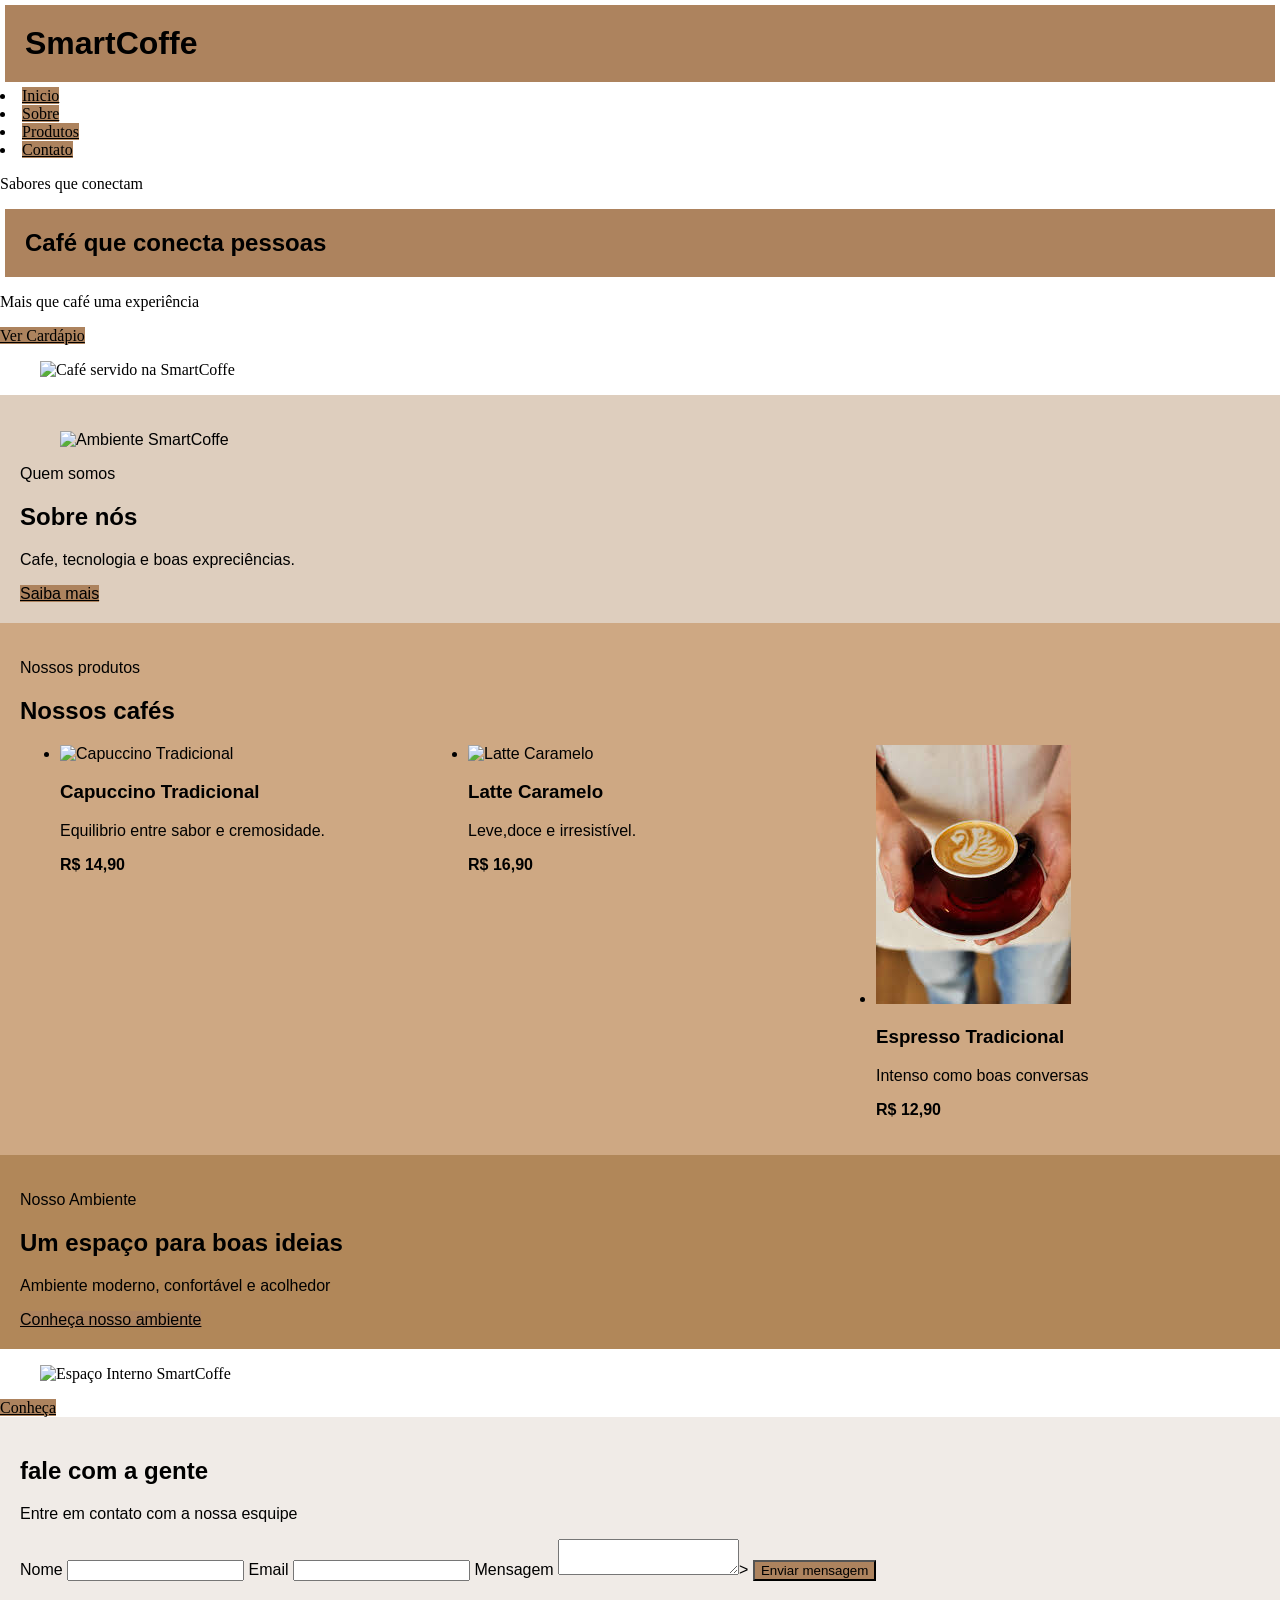
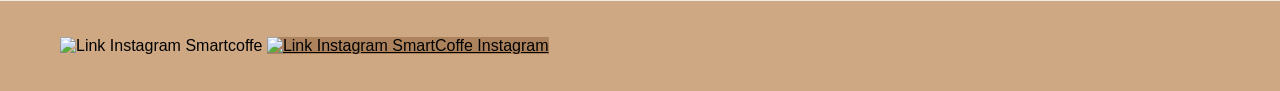
==== LIMA/Aula09/index.html @ 0a0e0fd0 "atualização" ====
<!DOCTYPE html>
<html lang="en">
<head>
    <meta charset="UTF-8">
    <meta name="viewport" content="width=device-width, initial-scale=1.0">
    <link rel="shortcut icon" href="">
    <link rel="stylesheet" href="css/style.css">
    <title>SmartCoffe - Seu Café com Inteligência</title>
</head>
<body>
    <header>
        <h1>SmartCoffe</h1>
        <nav>
            <li><a href="#inicio">Inicio</a></li>
            <li><a href="#sobre">Sobre</a></li>
            <li><a href="#produtos">Produtos</a></li>
            <li><a href="#contato">Contato</a></li>
        </nav>
    </header>
    
    <main>
        <section id="inicio" class =" menu">
            <header class="banner-conteudo">
            <p>Sabores que conectam</p>
            <h1>Café que conecta pessoas</h1>
            <p>Mais que café uma experiência</p>
            <a href="#cafes">Ver Cardápio</a>
        </header>
        <figure class="banner-imagem">
            <img src="img/cafe_servido.png" alt="Café servido na SmartCoffe">
        </figure>
        </section>

        <section id="sobre" class="sobre-conteudo">
            <figure>
                <img src="img/sobre.png" alt="Ambiente SmartCoffe">
            </figure>
            <header class="sobre-cabecalho">
                <p>Quem somos</p>
                <h2>Sobre nós</h2>
            </header>
            <p>
                Cafe, tecnologia e boas expreciências.
            </p>
            <a href="#">Saiba mais</a>
        </section>

        <section id="cafes" class="cafes-conteudo">
            <header class="cafe-cabecalho"> 
                <p>Nossos produtos</p>
                <h2>Nossos cafés</h2>
            </header>
            <ul class="lista-cafe">
                <li>
                    <article class="card-cafe">
                        <img src="img/capuccino.png" alt="Capuccino Tradicional">
                        <h3>Capuccino Tradicional</h3>
                        <p>Equilibrio entre sabor e cremosidade.</p>
                        <strong>R$ 14,90</strong>
                    </article>
                </li>

                <li>
                    <article class="card-cafe">
                        <img src="img/latte" alt="Latte Caramelo">
                        <h3>Latte Caramelo</h3>
                        <p>Leve,doce e irresistível.</p>
                        <strong>R$ 16,90</strong>

                    </article>
                </li>

                  <li>
                    <article class="card-cafe">
                        <img class="gridimg" src="img/images.jpg" alt="Espresso Tradicional">
                        <h3>Espresso Tradicional</h3>
                        <p>Intenso como boas conversas</p>
                        <strong>R$ 12,90</strong>

                    </article>
                </li>
            </ul>
        </section>


        <section id="ambiente" class="ambiente-cabecalho">
            <header class="ambiente-conteudo" >
                <p>Nosso Ambiente</p>
                <h2>Um espaço para boas ideias</h2>
                <p>Ambiente moderno, confortável e acolhedor</p>
                <a href="#contato">Conheça nosso ambiente</a>
            </header>

            <figure class="ambiente-imagem">
                <img src="img/ambiente_imagem.png" alt="Espaço Interno SmartCoffe">
            </figure>
            <a href="#">Conheça</a>
        </section>

        <section id="contato" class="contato-cabecalho">
            <header class=" contato-conteudo">
                <h2>fale com a gente</h2>
                <p>Entre em contato com a nossa esquipe</p>

                <form>
                    <label for="nome">Nome</label>
                    <input type="text" id="nome" name="nome">

                    <label for="email">Email</label>
                    <input type="email"id="email" name="email">

                    <label for="email">Mensagem </label>
                    <textarea name="mensagem"id="mensagem" ></textarea>>

                    <button type="submit">Enviar mensagem</button>
                </form>

            </header>

            <footer>
                <!-- exemplo 1 -->
                <!-- <p>SmartCoffe</p>
                <nav>
                    <ul>
                         <li><a href="#inicio">Inicio</a></li>
                        <li><a href="#sobre">Sobre</a></li>
                        <li><a href="#produtos">Produtos</a></li>
                        <li><a href="#contato">Contato</a></li>
                    </ul>
                </nav>
                 -->
                <!-- exemplo 2 -->
                <figure class="instagram-smartcofe">
                <img src="img/instagram-smartcoffe" alt="Link Instagram Smartcoffe">
                <a href="#instagram"><img src="img/instagram-smartcoffe" alt="Link Instagram SmartCoffe">
                Instagram</a>
            </figure>
            </footer>

        </section>

    </main>
</body>
</html>
---- LIMA/Aula09/css/style.css ----
head{
font-family: Arial, Helvetica, sans-serif;
    color: rgb(0, 0, 0);
    text-align: left;
    margin: 5px;
    border: 20px solid #AD835E;
    background-color: #AD835E;
    border: 10px;
    padding: 20px; ;
}

body{
    margin: 0;
    padding: 0;
    width: 100%;
}


a{
    text-align: center;
    color: #000000;
    background-color:#AD835E ;


}
    
h1{
font-family: Arial, Helvetica, sans-serif;
    color: rgb(0, 0, 0);
    text-align: left;
    margin: 5px;
    border: 20px solid #AD835E;
    background-color: #AD835E;
    border: 10px;
    padding: 20px; ;
    
}

.id{
    background-color: #E5DBD0;
}


.cabecalho{
    display: flex;
    gap: 80px;
    flex-wrap: wrap;
    list-style:none ;
    margin: 0;
    background-color: #AD835E;
    justify-content: right;  
}



/* 
.menu{
      display: flex;
    flex-direction: row;
    gap: 40px;
    list-style: none;
    align-items: center;
    padding: 0 ;
    margin: 0;
}
    
    
font-family: Arial, Helvetica, sans-serif;
    color: rgb(0, 0, 0);
    text-align: left;
    margin: 5px;
    border: 20px solid #E5DBD0;
    background-color: #E5DBD0;
    border: 10;
    padding: 20px;
} */

button{
    background-color: #AD835E;
    padding: 20;
}

    
.sobre-conteudo{
    font-family: Arial, Helvetica, sans-serif;
    color: rgb(0, 0, 0);
    text-align: left;
    margin: 5;
    border: 20px solid #DECEBE;
    background-color: #DECEBE;
    padding: 20;
}

.cafes-conteudo{
     font-family: Arial, Helvetica, sans-serif;
    color: rgb(0, 0, 0);
    text-align: left;
    margin: 5;
    border: 20px solid #CEA883;
    background-color: #CEA883;
    border: 10;
    padding: 20;
}


.ambiente-conteudo{
  font-family: Arial, Helvetica, sans-serif;
    color: rgb(0, 0, 0);
    text-align: left;
    margin: 30;
    border: 20px solid #B18759;
    background-color: #B18759;
    border: 10;
}


.contato-conteudo{
    font-family: Arial, Helvetica, sans-serif;
    color: rgb(0, 0, 0);
    text-align: left;
    margin: 30;
    border: 20px solid #F0EBE7;
    background-color: #F0EBE7;
    border: 10;
}


footer{
    font-family: Arial, Helvetica, sans-serif;
    color: rgb(0, 0, 0);
    text-align: left;
    margin: 30;
    border: 20px solid #CEA883;
    background-color: #CEA883;
    border: 10;

}





 /* font-family: Arial, Helvetica, sans-serif;
    color: rgb(0, 0, 0);
    text-align: left;
    margin: 5px;
    border: 20px solid #AD835E;
    background-color: #AD835E;
    border: 10px;
    padding: 20px; 

     background-color: #AD835E;
    text-align: right;
    margin: 5px;
    padding: 20px;
    
} */


.lista-cafe {
    display: grid;
    grid-template-columns:
    repeat( auto-fit, minmax(220px, 1fr));
    gap: 24px;
}


.grid-img{
    display: grid;
    /* grid-template-columns: repeat(2, 1fr); */
    grid-template-columns: repeat(autofit, minmax(300px, 1fr));
    gap: 23px;
    list-style: none;
    padding: 0;
}
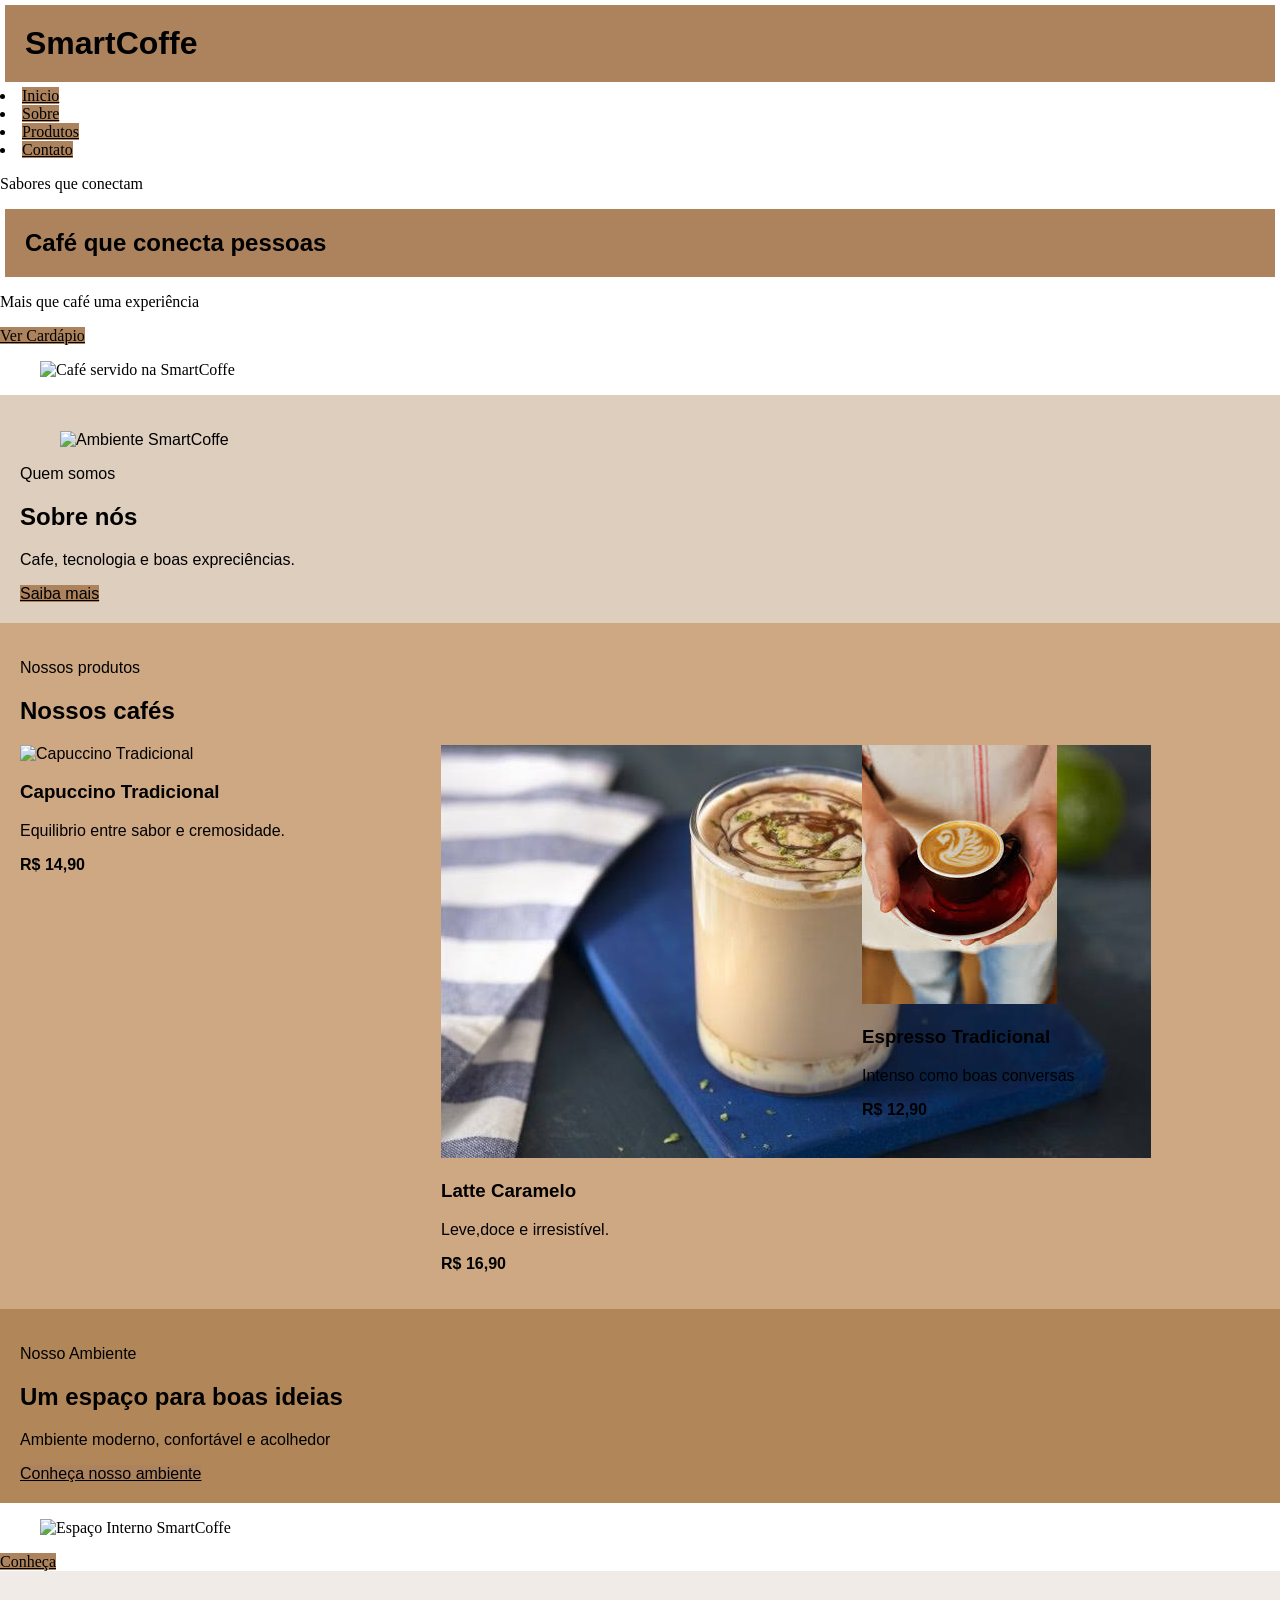
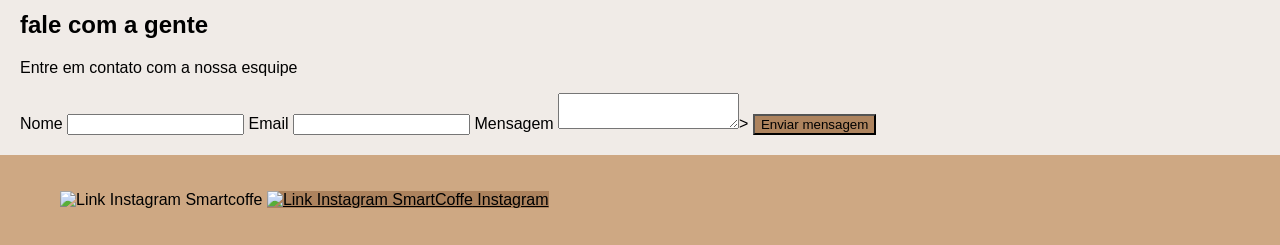
==== commit 494e5b72: "atualização" ====
--- a/LIMA/Aula09/index.html
+++ b/LIMA/Aula09/index.html
@@ -62,7 +62,7 @@
 
                 <li>
                     <article class="card-cafe">
-                        <img src="img/latte" alt="Latte Caramelo">
+                        <img class="gridimg" src="img/images (1).jpg" alt="Latte Caramelo">
                         <h3>Latte Caramelo</h3>
                         <p>Leve,doce e irresistível.</p>
                         <strong>R$ 16,90</strong>
--- a/LIMA/Aula09/css/style.css
+++ b/LIMA/Aula09/css/style.css
@@ -166,7 +166,7 @@
 }
 
 
-.grid-img{
+.lista-cafe{
     display: grid;
     /* grid-template-columns: repeat(2, 1fr); */
     grid-template-columns: repeat(autofit, minmax(300px, 1fr));
@@ -174,3 +174,6 @@
     list-style: none;
     padding: 0;
 }
+
+
+
